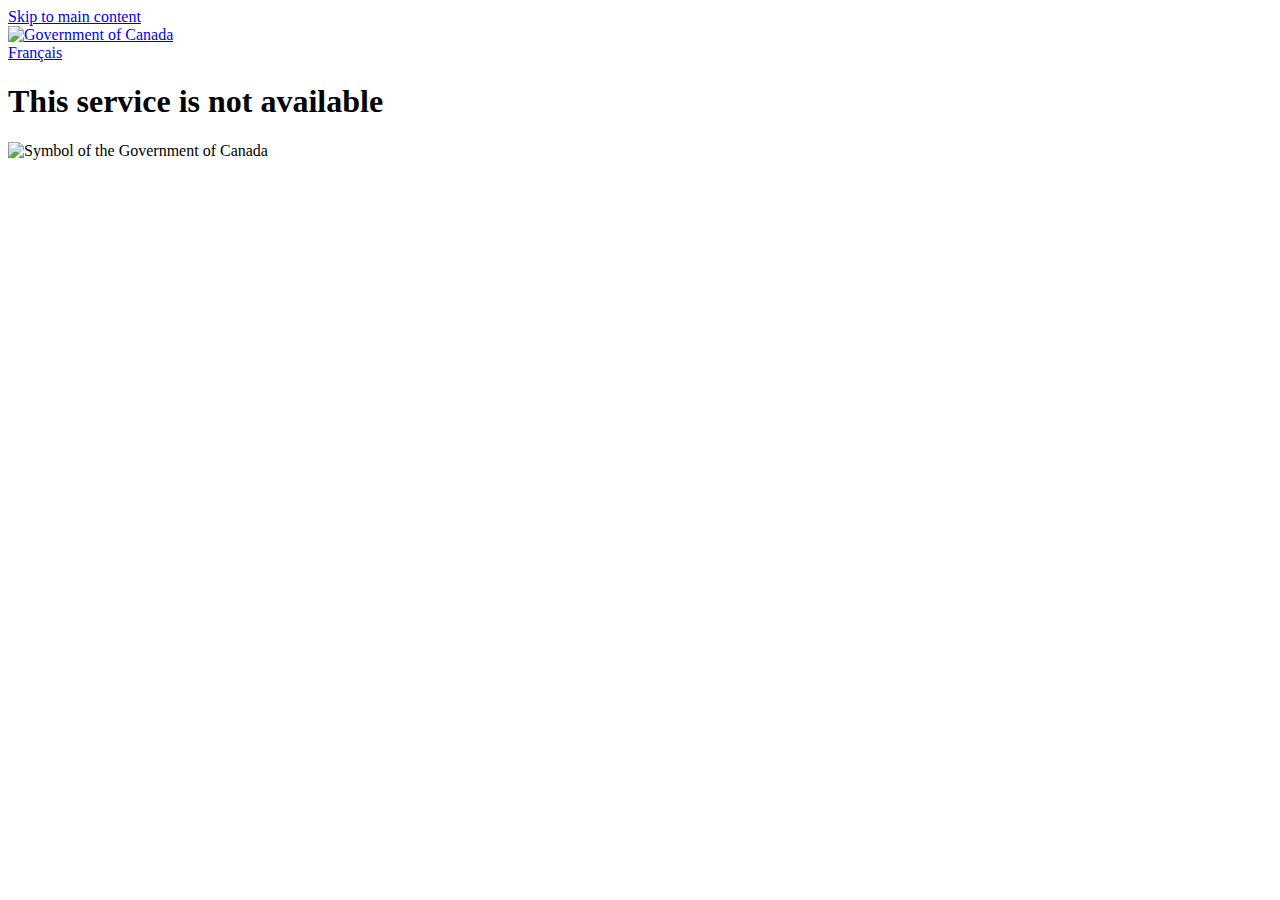
==== public/index.html @ 48184a41 "Init" ====
<!DOCTYPE html>
<html lang="en">
  <head>
    <meta charset="utf-8" />
    <meta
      name="viewport"
      content="width=device-width, initial-scale=1, shrink-to-fit=no"
    />
    <meta name="Description" content="This service is no longer available" />
    <link
      rel="shortcut icon"
      href="/favicon.png"
      type="image/x-icon"
      sizes="32x32"
    />
    <link rel="preconnect" href="https://fonts.gstatic.com/" crossorigin />
    <link
      href="https://fonts.googleapis.com/css?family=Lato:700|Noto+Sans:400,700&display=fallback"
      rel="stylesheet"
    />
    <link rel="stylesheet" href="/styles.css" />
    <title>This service is not available</title>
  </head>
  <body>
    <a class="skip-link" href="#content">Skip to main content</a>
    <div class="container">
      <header>
        <div class="page--container">
          <div class="fip-container">
            <div class="canada-flag">
              <a href="https://www.canada.ca" aria-label="Government of Canada">
                <img src="/img/sig-blk-en.svg" alt="Government of Canada" />
              </a>
            </div>
            <div class="language-link">
              <a href="/fr.html" lang="fr">Français</a>
            </div>
          </div>
        </div>
      </header>
      <main id="content">
        <h1>This service is not available</h1>
        <div>
          <p>
          </p>
        </div>
      </main>
      <footer>
        <div class="page--container">
          <div class="canada-wordmark">
            <img
              src="/img/wmms-blk.svg"
              alt="Symbol of the Government of Canada"
            />
          </div>
        </div>
      </footer>
    </div>
  </body>
</html>
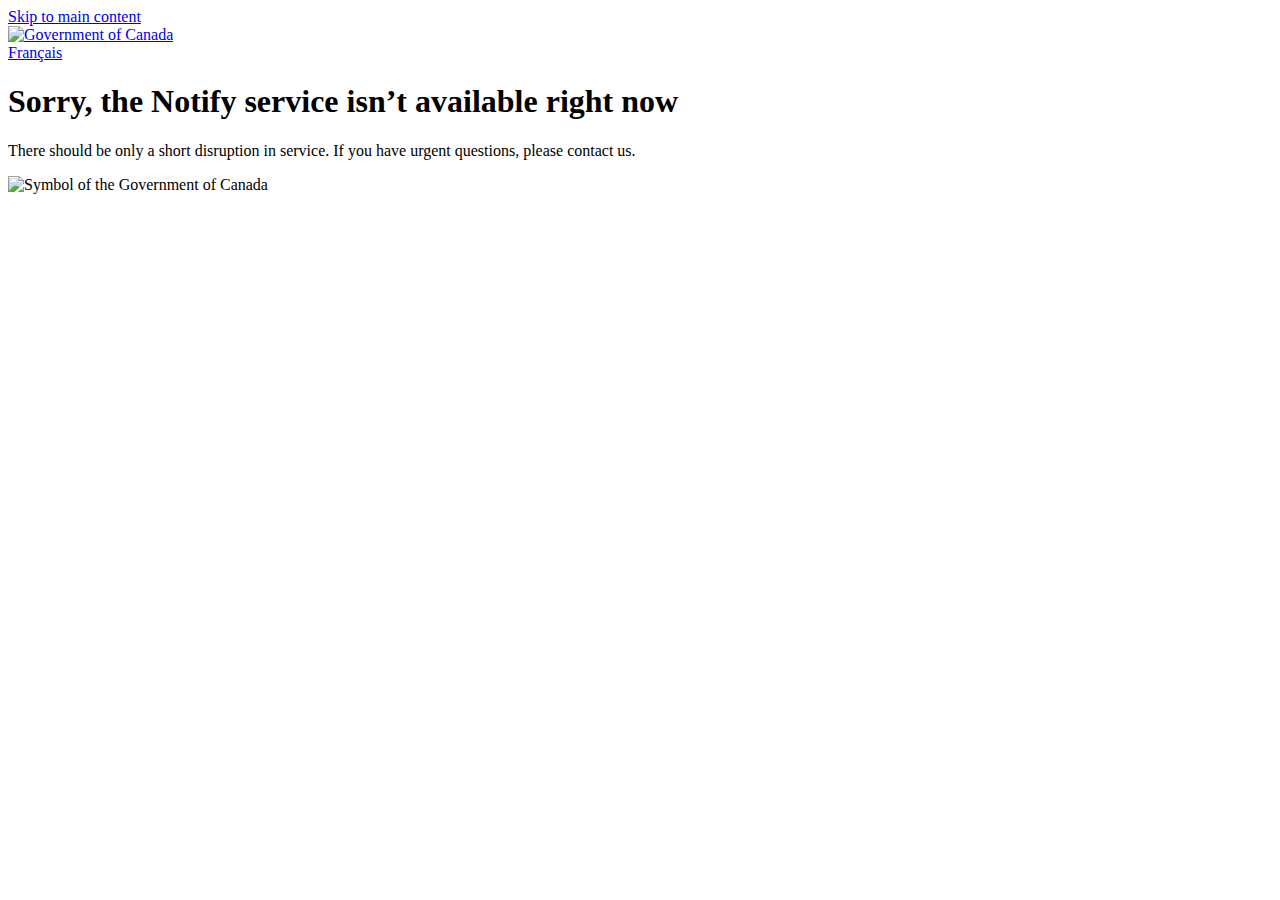
==== commit 8de2cbb1: "Updated content" ====
--- a/public/index.html
+++ b/public/index.html
@@ -19,7 +19,7 @@
       rel="stylesheet"
     />
     <link rel="stylesheet" href="/styles.css" />
-    <title>This service is not available</title>
+    <title>Sorry, the Notify service isn’t available right now</title>
   </head>
   <body>
     <a class="skip-link" href="#content">Skip to main content</a>
@@ -39,9 +39,10 @@
         </div>
       </header>
       <main id="content">
-        <h1>This service is not available</h1>
+        <h1>Sorry, the Notify service isn’t available right now</h1>
         <div>
           <p>
+            There should be only a short disruption in service. If you have urgent questions, please contact us.
           </p>
         </div>
       </main>
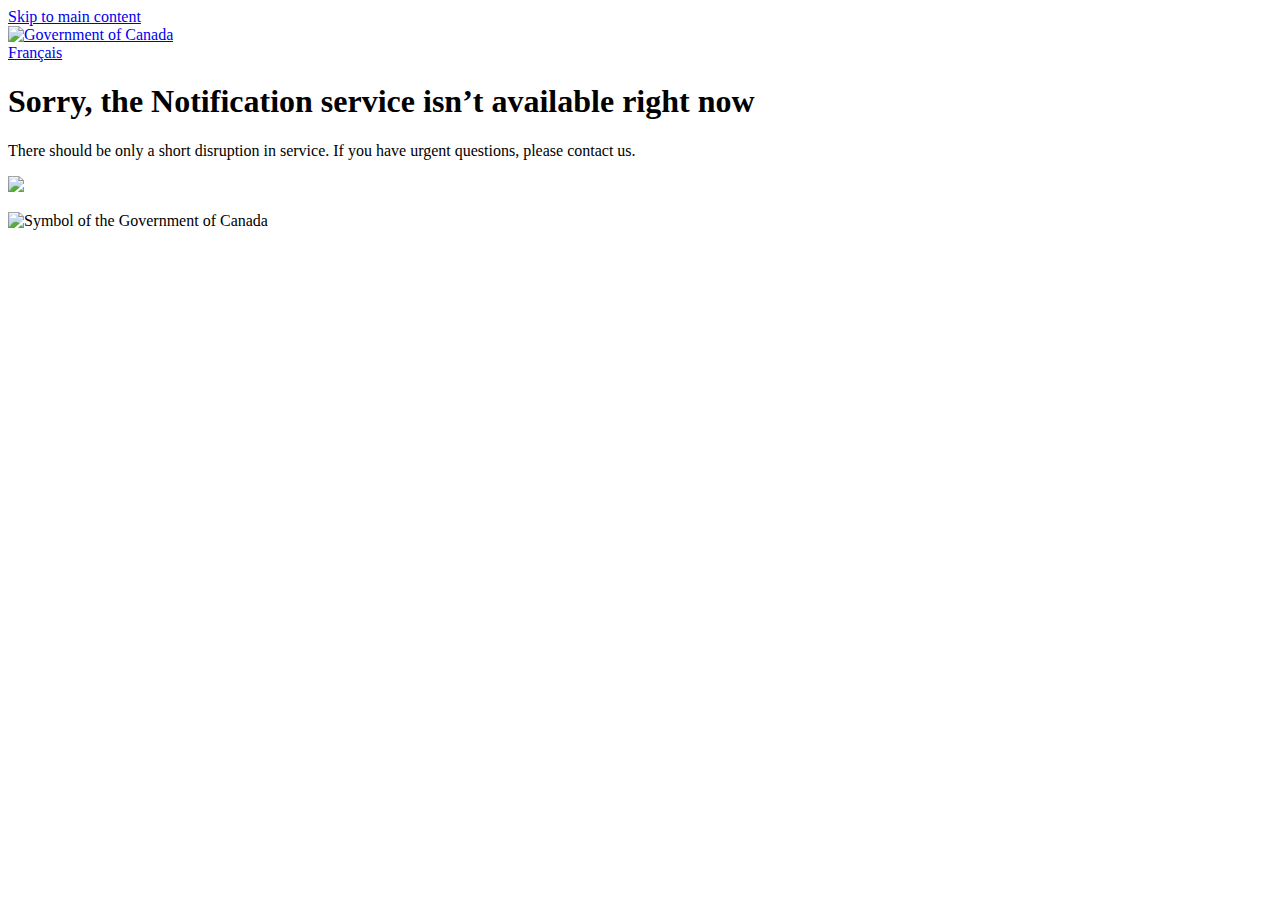
==== commit a88a9366: "New content and image" ====
--- a/public/index.html
+++ b/public/index.html
@@ -19,7 +19,7 @@
       rel="stylesheet"
     />
     <link rel="stylesheet" href="/styles.css" />
-    <title>Sorry, the Notify service isn’t available right now</title>
+    <title>Sorry, the Notification service isn’t available right now</title>
   </head>
   <body>
     <a class="skip-link" href="#content">Skip to main content</a>
@@ -39,10 +39,13 @@
         </div>
       </header>
       <main id="content">
-        <h1>Sorry, the Notify service isn’t available right now</h1>
+        <h1>Sorry, the Notification service isn’t available right now</h1>
         <div>
           <p>
             There should be only a short disruption in service. If you have urgent questions, please contact us.
+            <div class="img">
+              <img src="/proposition-illustration.png" />
+            </div>
           </p>
         </div>
       </main>
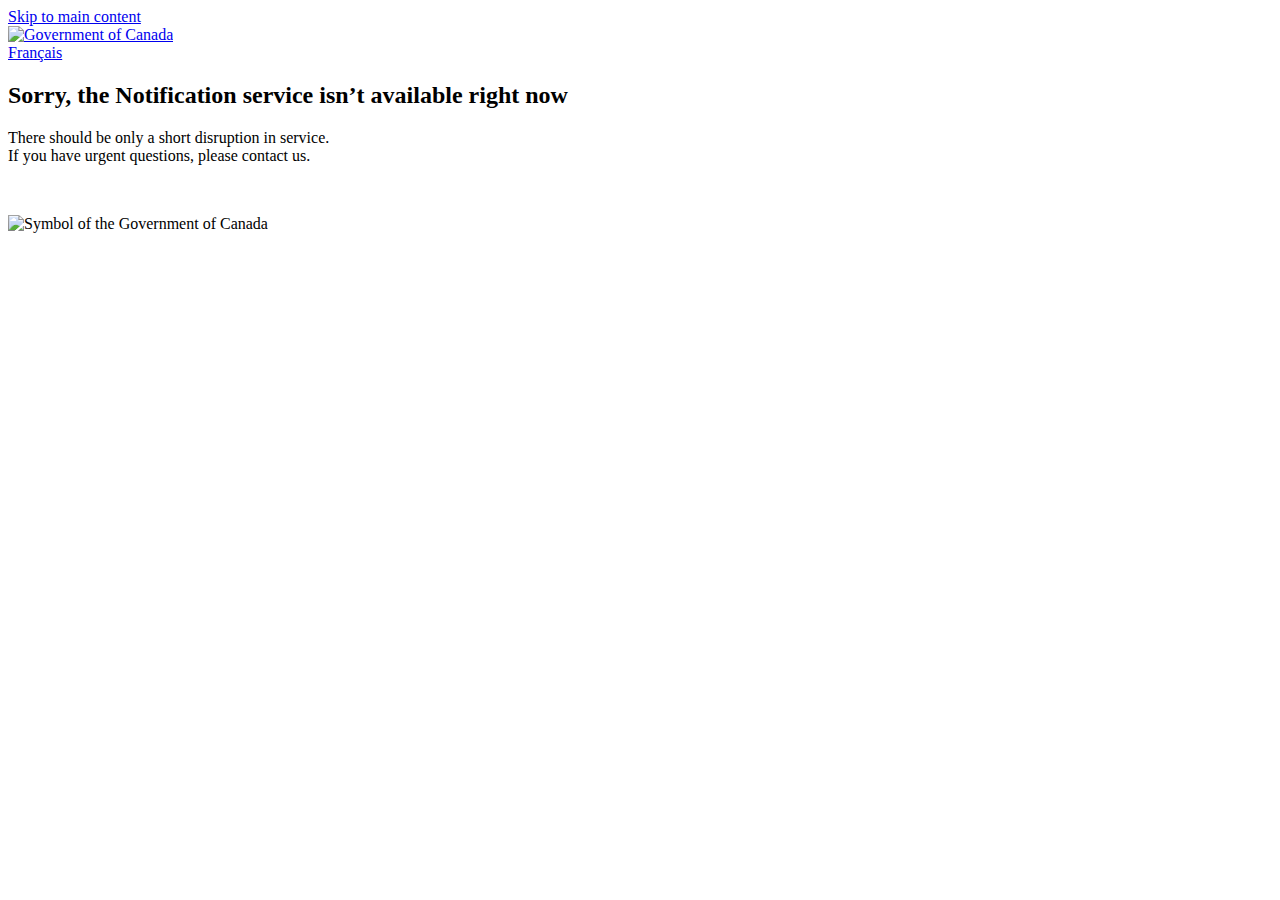
==== commit 36d991e2: "content updates" ====
--- a/public/index.html
+++ b/public/index.html
@@ -39,14 +39,16 @@
         </div>
       </header>
       <main id="content">
-        <h1>Sorry, the Notification service isn’t available right now</h1>
-        <div>
-          <p>
-            There should be only a short disruption in service. If you have urgent questions, please contact us.
-            <div class="img">
-              <img src="/proposition-illustration.png" />
-            </div>
-          </p>
+        <div class="downtime-wrap">
+          <h2>Sorry, the Notification service isn’t available right now</h2>
+          <div>
+            <p>
+              There should be only a short disruption in service. <br/> If you have urgent questions, please contact us.
+              <div class="downtime-img-wrapper">
+                <img alt="" class="downtime-img" src="/proposition-illustration.png" />
+              </div>
+            </p>
+          </div>
         </div>
       </main>
       <footer>
